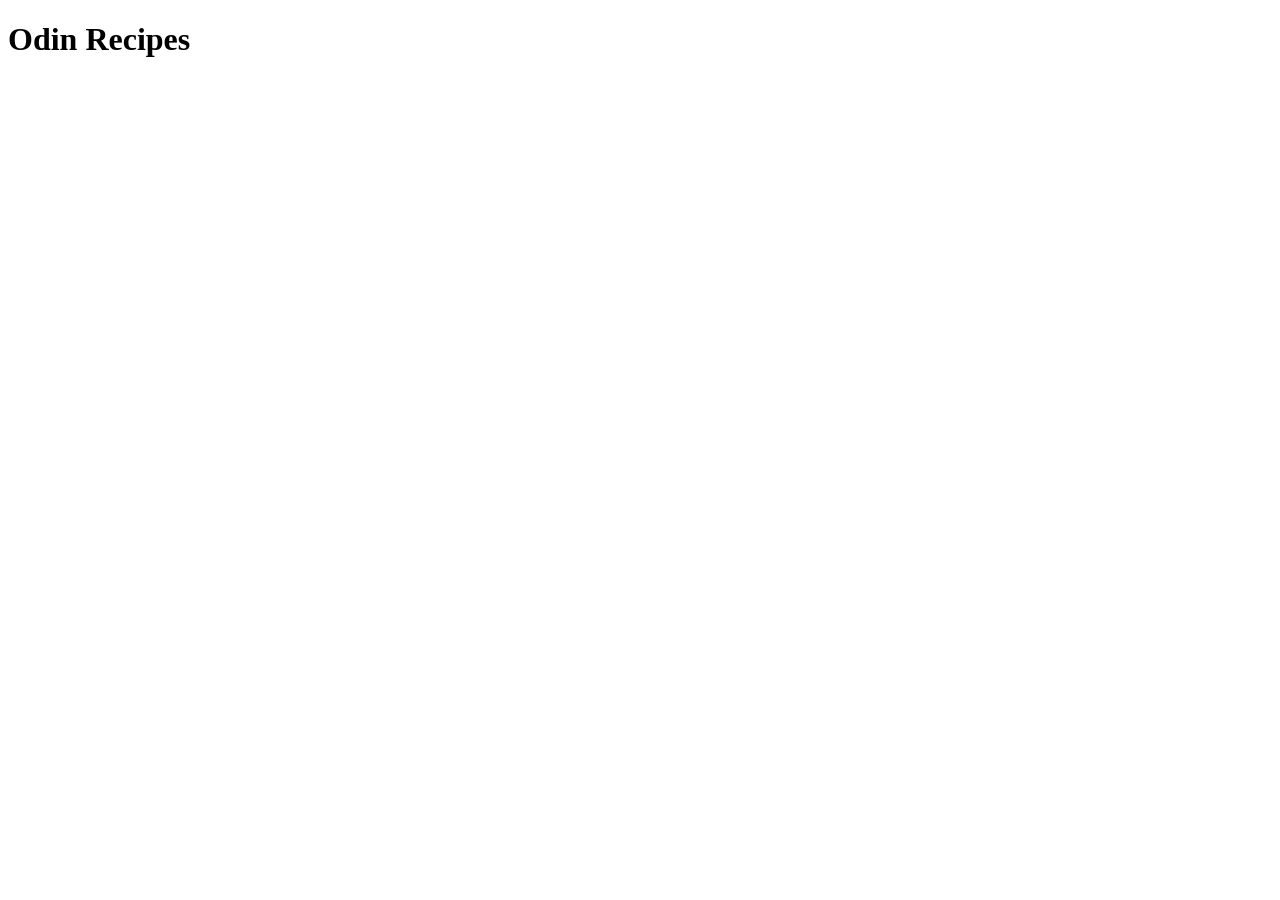
==== odin-recipes/index.html @ a9900b21 "Create initial structure created the initial structure for the index.html and added the main heading" ====
<!DOCTYPE html>
<html lang="en">
<head>
    <meta charset="UTF-8">
    <meta name="viewport" content="width=device-width, initial-scale=1.0">
    <title>Document</title>
</head>
<body>
    <h1>Odin Recipes</h1>
</body>
</html>
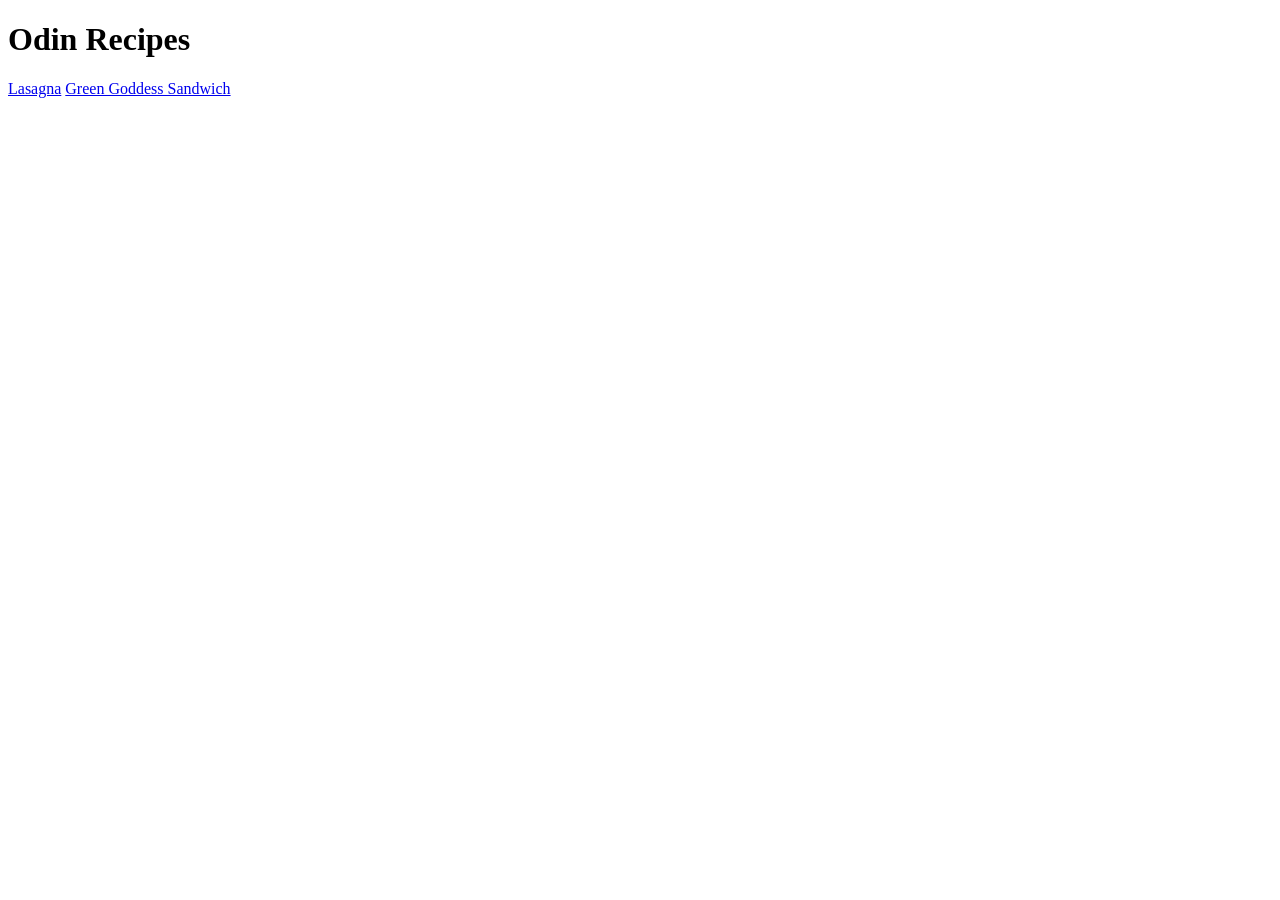
==== commit 79131eb2: "Create sandwich recipe created green sandwich recipe and its content, included ingredients and steps" ====
--- a/odin-recipes/index.html
+++ b/odin-recipes/index.html
@@ -7,5 +7,7 @@
 </head>
 <body>
     <h1>Odin Recipes</h1>
+    <a href="./recipes/lasagna.html">Lasagna</a>
+    <a href="./recipes/green-sandwich.html">Green Goddess Sandwich</a>
 </body>
 </html>
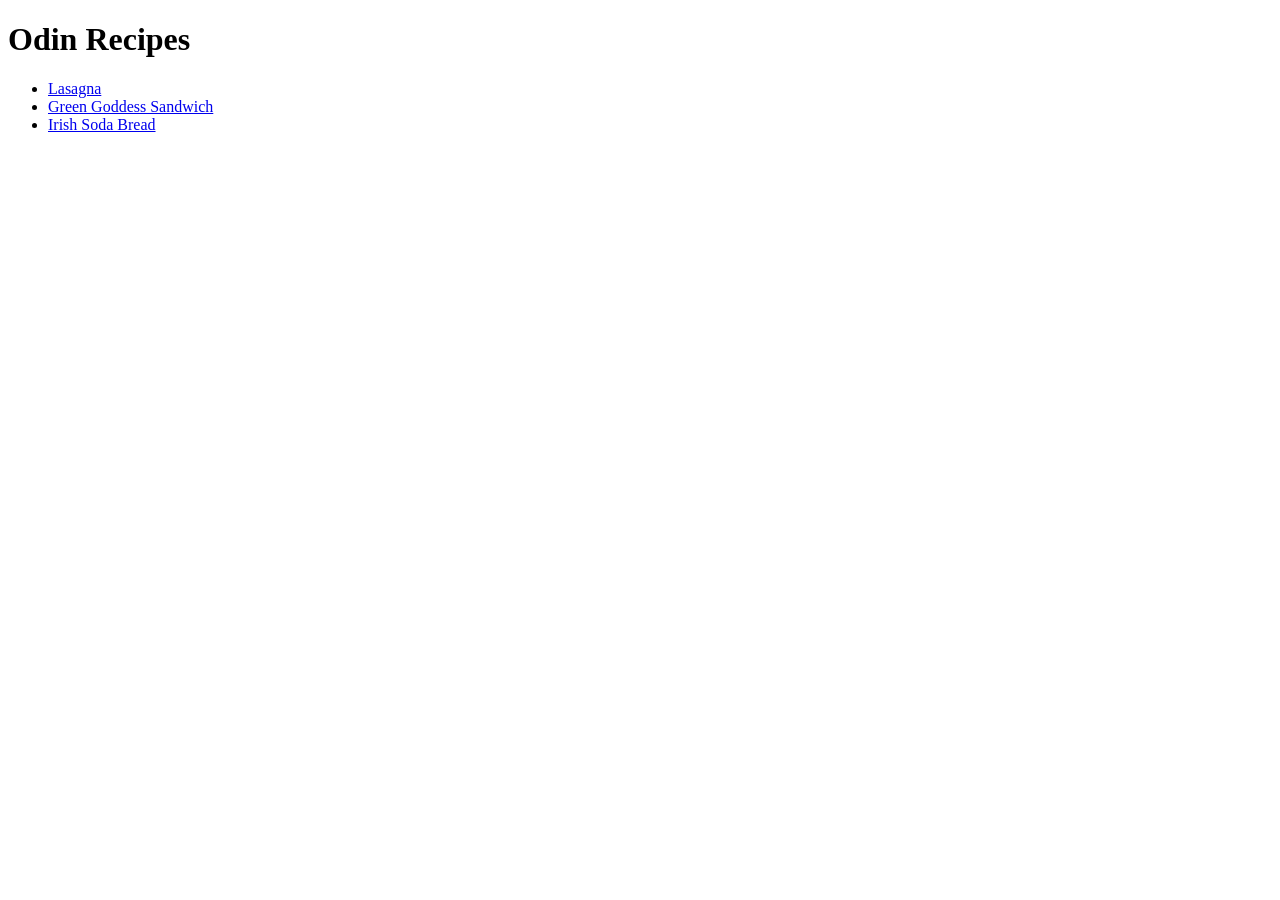
==== commit b1033604: "Create Irish soda bread recipe created soda bread recipe and its content also rearranged links to re" ====
--- a/odin-recipes/index.html
+++ b/odin-recipes/index.html
@@ -3,11 +3,14 @@
 <head>
     <meta charset="UTF-8">
     <meta name="viewport" content="width=device-width, initial-scale=1.0">
-    <title>Document</title>
+    <title>Odin Recipes</title>
 </head>
 <body>
     <h1>Odin Recipes</h1>
-    <a href="./recipes/lasagna.html">Lasagna</a>
-    <a href="./recipes/green-sandwich.html">Green Goddess Sandwich</a>
+    <ul>
+        <li><a href="./recipes/lasagna.html">Lasagna</a></li>
+        <li><a href="./recipes/green-sandwich.html">Green Goddess Sandwich</a></li>
+        <li><a href="./recipes/soda-bread.html">Irish Soda Bread</a></li>
+    </ul>
 </body>
 </html>
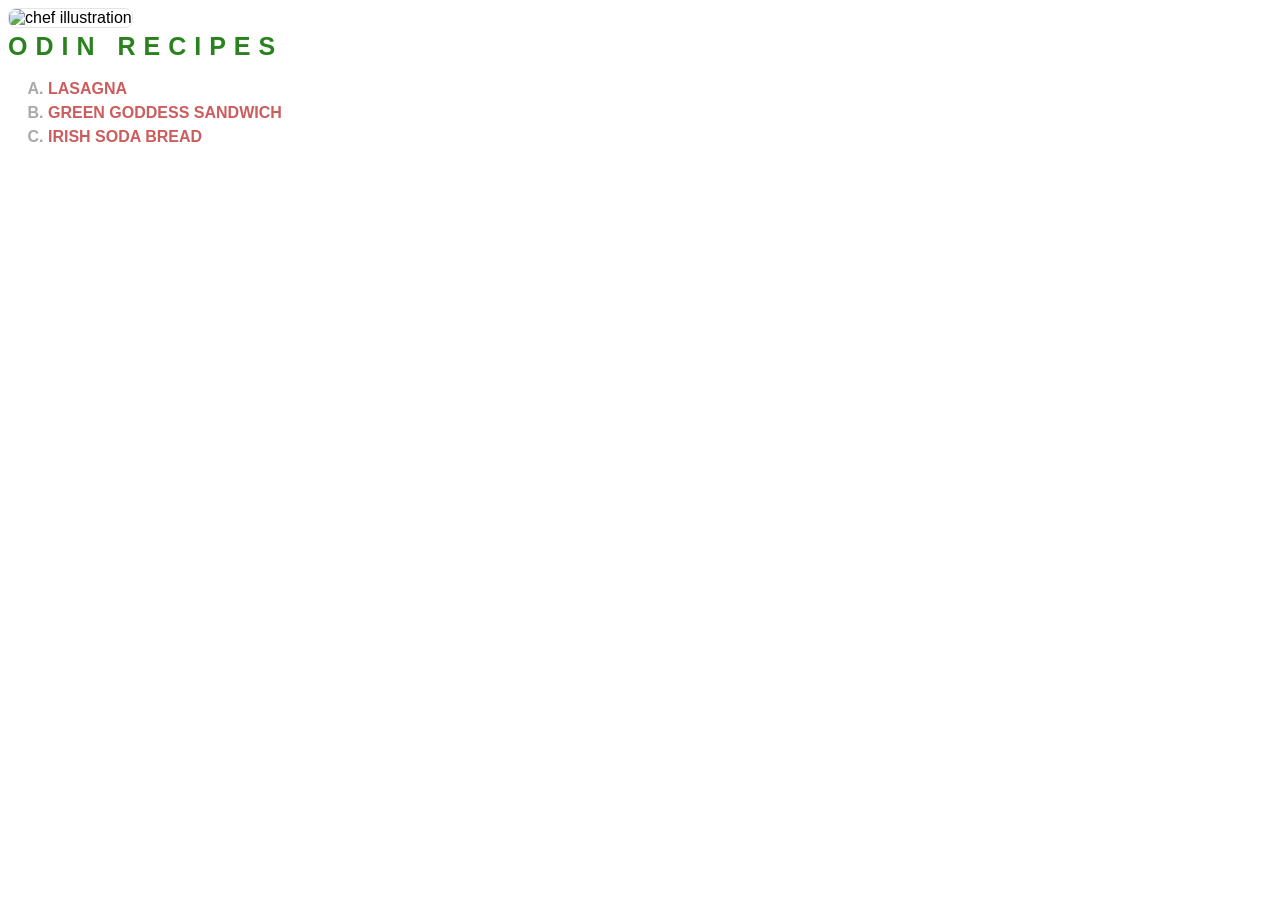
==== commit b7879a2a: "Add css styles to recipe project Styled each recipe page and the main page with css styles linked ex" ====
--- a/odin-recipes/index.html
+++ b/odin-recipes/index.html
@@ -4,13 +4,15 @@
     <meta charset="UTF-8">
     <meta name="viewport" content="width=device-width, initial-scale=1.0">
     <title>Odin Recipes</title>
+    <link rel="stylesheet" href="./styles.css">
 </head>
 <body>
-    <h1>Odin Recipes</h1>
-    <ul>
-        <li><a href="./recipes/lasagna.html">Lasagna</a></li>
-        <li><a href="./recipes/green-sandwich.html">Green Goddess Sandwich</a></li>
-        <li><a href="./recipes/soda-bread.html">Irish Soda Bread</a></li>
+    <img class="recipes-img" src="https://plus.unsplash.com/premium_vector-1723648478838-c6a98b00d9e4?w=1600&auto=format&fit=crop&q=60&ixlib=rb-4.1.0&ixid=M3wxMjA3fDB8MHxzZWFyY2h8N3x8cmVjaXBlc3xlbnwwfHwwfHx8MA%3D%3D" alt="chef illustration">
+    <h1 class="main-title">Odin Recipes</h1>
+    <ul class="recipes">
+        <li class="recipe-item"><a href="./recipes/lasagna.html">Lasagna</a></li>
+        <li class="recipe-item"><a href="./recipes/green-sandwich.html">Green Goddess Sandwich</a></li>
+        <li class="recipe-item"><a href="./recipes/soda-bread.html">Irish Soda Bread</a></li>
     </ul>
 </body>
 </html>
--- a/odin-recipes/styles.css
+++ b/odin-recipes/styles.css
@@ -0,0 +1,62 @@
+body {
+    font-family: Arial, Helvetica, sans-serif;
+}
+
+.main-title {
+    font-weight: 900;
+    color:rgb(41, 130, 29);
+    text-transform: uppercase;
+    letter-spacing: 0.50rem;
+    font-size: 25px;
+    margin: 4px 0px;
+}
+
+h1 {
+    font-weight: 900;
+    color:rgb(41, 130, 29);
+    text-transform: uppercase;
+    letter-spacing: 0.50rem;
+    font-size: 25px;
+    margin: 16px 0px 8px 0px;
+}
+
+h3 {
+    font-weight: 900;
+    color:rgb(255, 255, 255);
+    text-transform: uppercase;
+    letter-spacing: 0.45rem;
+    font-size: 16px;
+    margin: 16px 0px 8px 0px;
+    padding: 4px;
+    background-color: rgb(41, 130, 29);
+}
+
+p {
+    line-height: 1.25;
+    margin: 0px;
+}
+
+img {
+    width: 450px;
+    height: auto;
+}
+
+.recipes-img {
+    width: 350px;
+    height: auto;
+    border: 1px solid rgba(0, 0, 0, 0.1);
+    border-radius: 0.5rem;
+}
+
+.recipes {
+    font-weight: 600;
+    color: darkgrey;
+    list-style-type: upper-alpha;
+}
+
+.recipe-item a {
+    text-decoration: none;
+    text-transform: uppercase;
+    line-height: 1.5;
+    color: indianred;
+}
